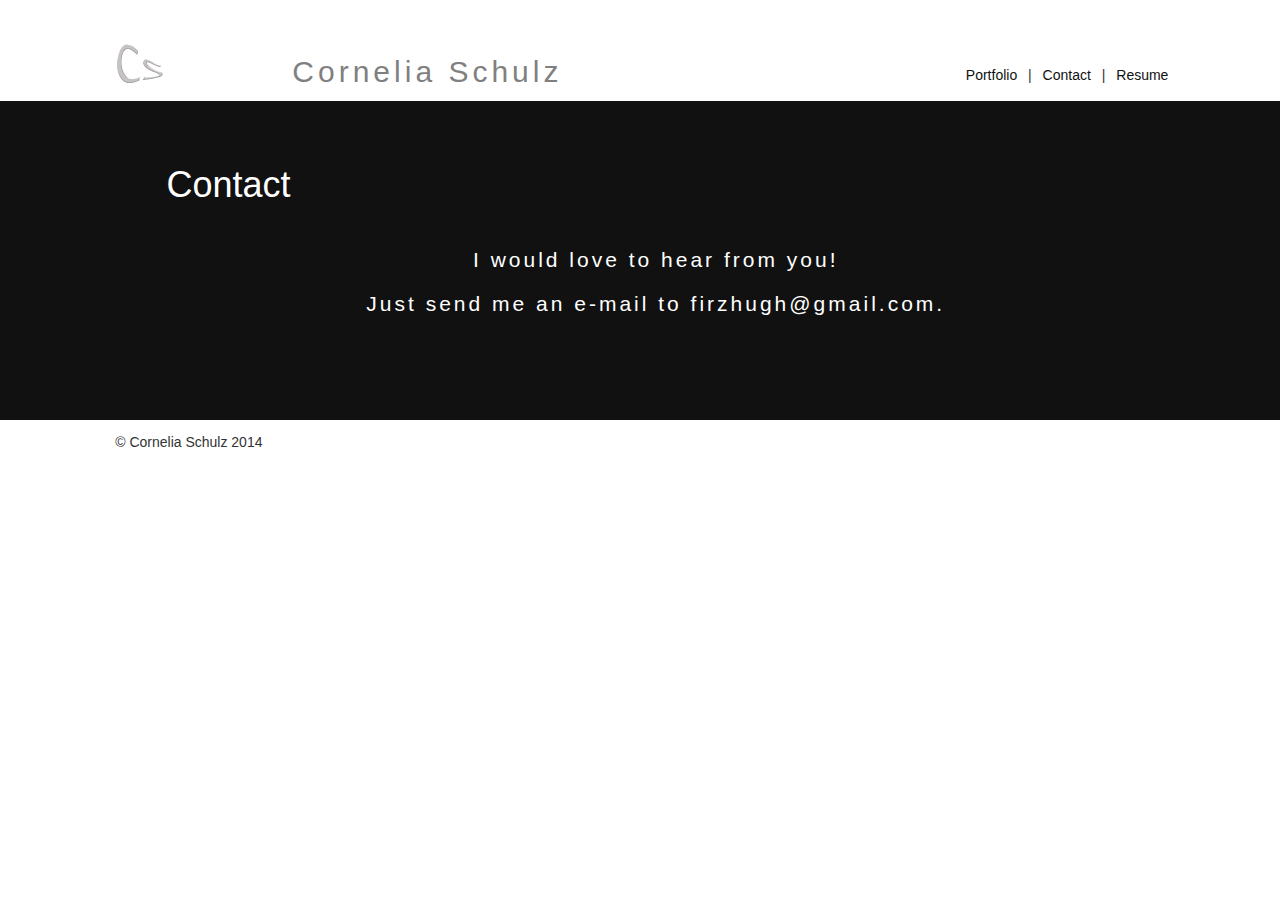
==== contact.html @ 2d6b2230 "updated personal info" ====
<!DOCTYPE html>
<html lang="en">
<head>
    <meta charset="utf-8">
    <meta name="viewport" content="width=device-width, initial-scale=1">
    <meta name="description" content="Portfolio">
    <meta name="author" content="Cornelia Schulz">
    <title>Cornelia Schulz: Portfolio</title>
    <link href="css/bootstrap.min.css" rel="stylesheet">
    <link href="css/style.css" rel="stylesheet">
    <link href="css/print.css" rel="stylesheet" media="print">
</head>

<body>
<div class="container">
    <header>
        <div class="row">
            <div class="col-md-2">
                <a href="index.html"> <img src="img/logo.png" width="50px"></a></div>
            <div class="col-md-4 pull-down brand">
                <h2>Cornelia Schulz</h2>
            </div>
            <div class="col-md-4 right pull-down"><button class="btn btn-primary"><a class="index-link" href="index.html">Portfolio</a></button> | <button class="btn btn-primary"><a class="index-link" href="contact.html">Contact</a></button> | <button class="btn btn-primary"><a class="index-link" href="http://firzhugh.github.io/resume/" target="_blank">Resume</a></button></div>
        </div>
    </header>

    <div class="hero">
        <h1>Contact</h1> </div>
    <div class="content down">
        <p>I would love to hear from you!</p><p>Just send me an e-mail to <a href="mailto:firzhugh@gmail.com">firzhugh@gmail.com</a>.</p>
    </div>

    <footer>
        <div class="row footer">
            <div class="col-md-5"><p class="pull-left">&copy; Cornelia Schulz 2014</p></div>
            <div class="col-md-5 pull-right"><p><span id="crp-stats"></span></p></div>
        </div>
    </footer>
</div>
<script>
    (function(w,g){w['GoogleAnalyticsObject']=g;
        w[g]=w[g]||function(){(w[g].q=w[g].q||[]).push(arguments)};w[g].l=1*new Date();})(window,'ga');

    // TODO: replace with your Google Analytics profile ID.
    ga('create', 'UA-XXXX-Y');
    ga('send', 'pageview');
</script>
<script src="http://www.google-analytics.com/analytics.js"></script>
<script async src="js/perfmatters.js"></script>
</body>
</html>
---- css/style.css ----
html {
  font-size: 100%;
  overflow-y: scroll;
  -webkit-tap-highlight-color: rgba(0,0,0,0);
  -ms-text-size-adjust: 100%;
  -webkit-text-size-adjust: none;
}
body { margin: 0; font-size: 14px; line-height: 1.61; font-weight: 400; }
body, button, input, select, textarea { font-family: 'verdana', color: #333; }
h2 { margin-top: 0; margin-bottom: 0; color: gray; font-weight: 100; letter-spacing: 4px; }

a, a:visited { color: #fff; text-decoration: none; }
a:focus { outline: thin dotted; }
a:hover, a:active { color: gray; outline: 0; text-decoration: none; }

b, strong { font-weight: bold; }
pre, code { font-family: monospace, monospace; font-size: 1em; }
img { border: 0; max-width: 100%; }

.container { background-color: #111111; width: 100%; padding-left: 0; padding-right: 0; }
header, footer, .container {  margin: 0 auto; }
.index-link, .index-link:visited {color: #111; }
.index-link:hover { background-color: gray; text-decoration: none; color: #fff; }
header { background-color: #fff; padding: 3% 9% 1% 9%; position: relative; }
header h1 {  font-weight: bold; margin-bottom: 0;}
.navigation { line-height: 3em; font-size: 1.2em; }
.right { text-align: right; }
.pull-down { position: absolute; bottom: 13%; right: 7%; }
.btn-primary { background-color: #fff; border: 1px solid #fff;}
.brand { right: 45% }

.hero { margin: 5% 9% 3% 13%; font-size:1.2em; background-color: #111; color: #fff }

.content { padding-left: 9%; padding-right: 9%; color: #fff; text-align: center; }
.content p { font-size: 1.5em; font-weight: 500; padding-left: 3%; letter-spacing: 3px; }
h3 { margin-top: 0; font-weight: 100;}
.down { padding-bottom: 5%; }

footer { background-color: #fff; margin-top: 2%; padding-left: 9%; padding-right: 9%;  }
footer span { float: right; font-style: italic; }
.footer { padding-top: 1%; }
.caption { text-align: left; padding-left: 9%; }

/* Smartphones (portrait) */
@media only screen and (max-width: 480px) {
  body { font-size: 12px;}
  header p { padding-left: 4.5em;}
  header h2 { display: none;}
}
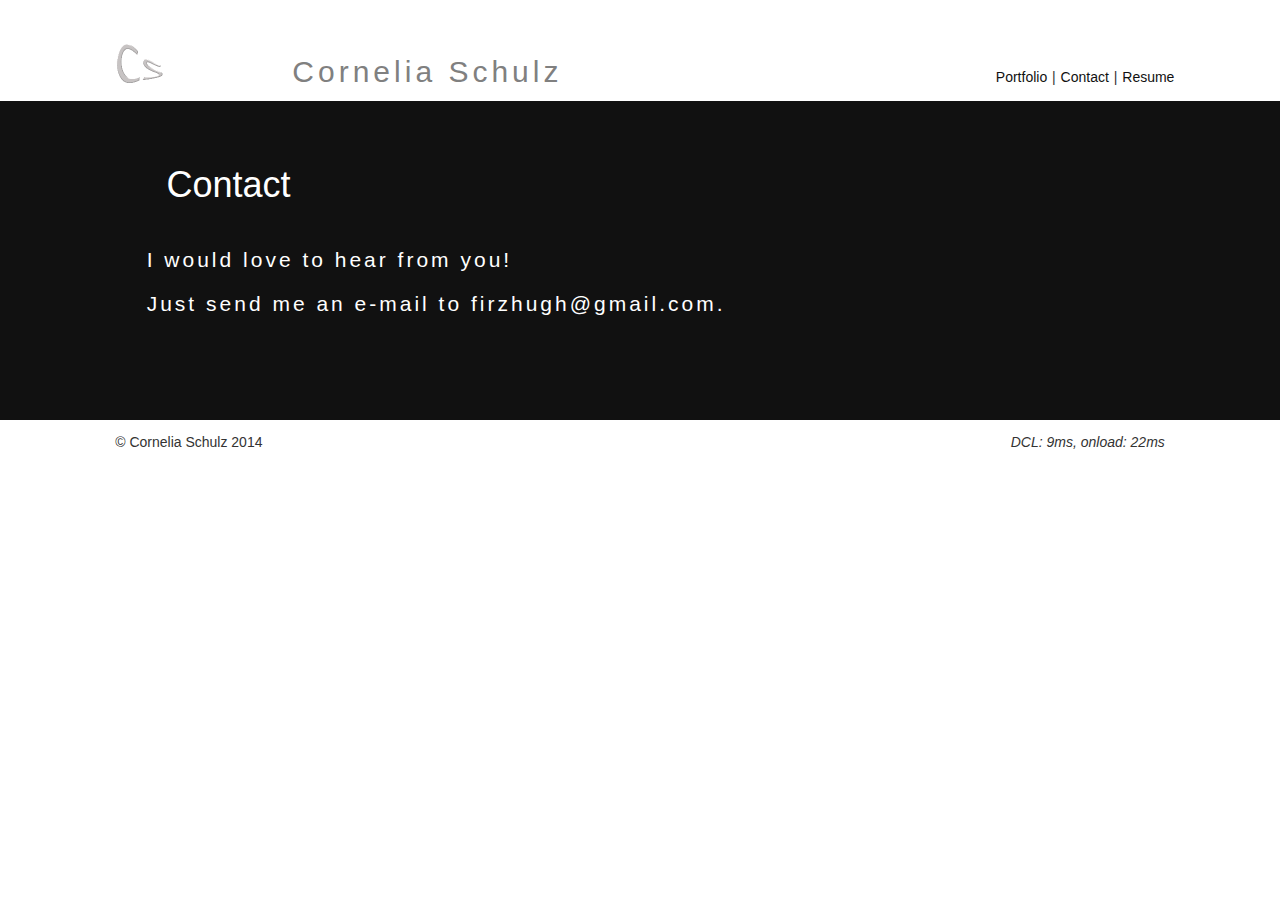
==== commit 8e9aa036: "Merge branch 'master' into gh-pages" ====
--- a/contact.html
+++ b/contact.html
@@ -6,9 +6,6 @@
     <meta name="description" content="Portfolio">
     <meta name="author" content="Cornelia Schulz">
     <title>Cornelia Schulz: Portfolio</title>
-    <link href="css/bootstrap.min.css" rel="stylesheet">
-    <link href="css/style.css" rel="stylesheet">
-    <link href="css/print.css" rel="stylesheet" media="print">
 </head>
 
 <body>
@@ -20,7 +17,7 @@
             <div class="col-md-4 pull-down brand">
                 <h2>Cornelia Schulz</h2>
             </div>
-            <div class="col-md-4 right pull-down"><button class="btn btn-primary"><a class="index-link" href="index.html">Portfolio</a></button> | <button class="btn btn-primary"><a class="index-link" href="contact.html">Contact</a></button> | <button class="btn btn-primary"><a class="index-link" href="http://firzhugh.github.io/resume/" target="_blank">Resume</a></button></div>
+            <div class="col-md-4 right pull-down"><div class="btn btn-primary"><a class="index-link" href="index.html">Portfolio</a></div> | <div class="btn btn-primary"><a class="index-link" href="contact.html">Contact</a></div> | <div class="btn btn-primary"><a class="index-link" href="http://firzhugh.github.io/resume/" target="_blank">Resume</a></div></div>
         </div>
     </header>
 
@@ -38,6 +35,29 @@
     </footer>
 </div>
 <script>
+    var links = ['css/bootstrap.min.css', 'css/style.css'];
+    for(var i = 0; i < links.length; i++){
+        var l = document.createElement('link');
+        l.rel = 'stylesheet';
+        l.href = links[i];
+        var h = document.getElementsByTagName('head')[0];
+        h.parentNode.insertBefore(l, h);
+    }
+    var raf = requestAnimationFrame || mozRequestAnimationFrame ||
+            webkitRequestAnimationFrame || msRequestAnimationFrame;
+    if (raf) raf(cb);
+    else window.addEventListener('load', cb);
+</script>
+<script>
+    function logCRP(){
+        var e=window.performance.timing,
+                t=e.domContentLoadedEventStart-e.domLoading,
+                n=e.domComplete-e.domLoading;var r=document.getElementById("crp-stats");
+        r.textContent="DCL: "+t+"ms, onload: "+n+"ms"}
+    window.addEventListener("load",function(e){logCRP()
+    })
+</script>
+<script>
     (function(w,g){w['GoogleAnalyticsObject']=g;
         w[g]=w[g]||function(){(w[g].q=w[g].q||[]).push(arguments)};w[g].l=1*new Date();})(window,'ga');
 
@@ -46,6 +66,5 @@
     ga('send', 'pageview');
 </script>
 <script src="http://www.google-analytics.com/analytics.js"></script>
-<script async src="js/perfmatters.js"></script>
 </body>
 </html>
